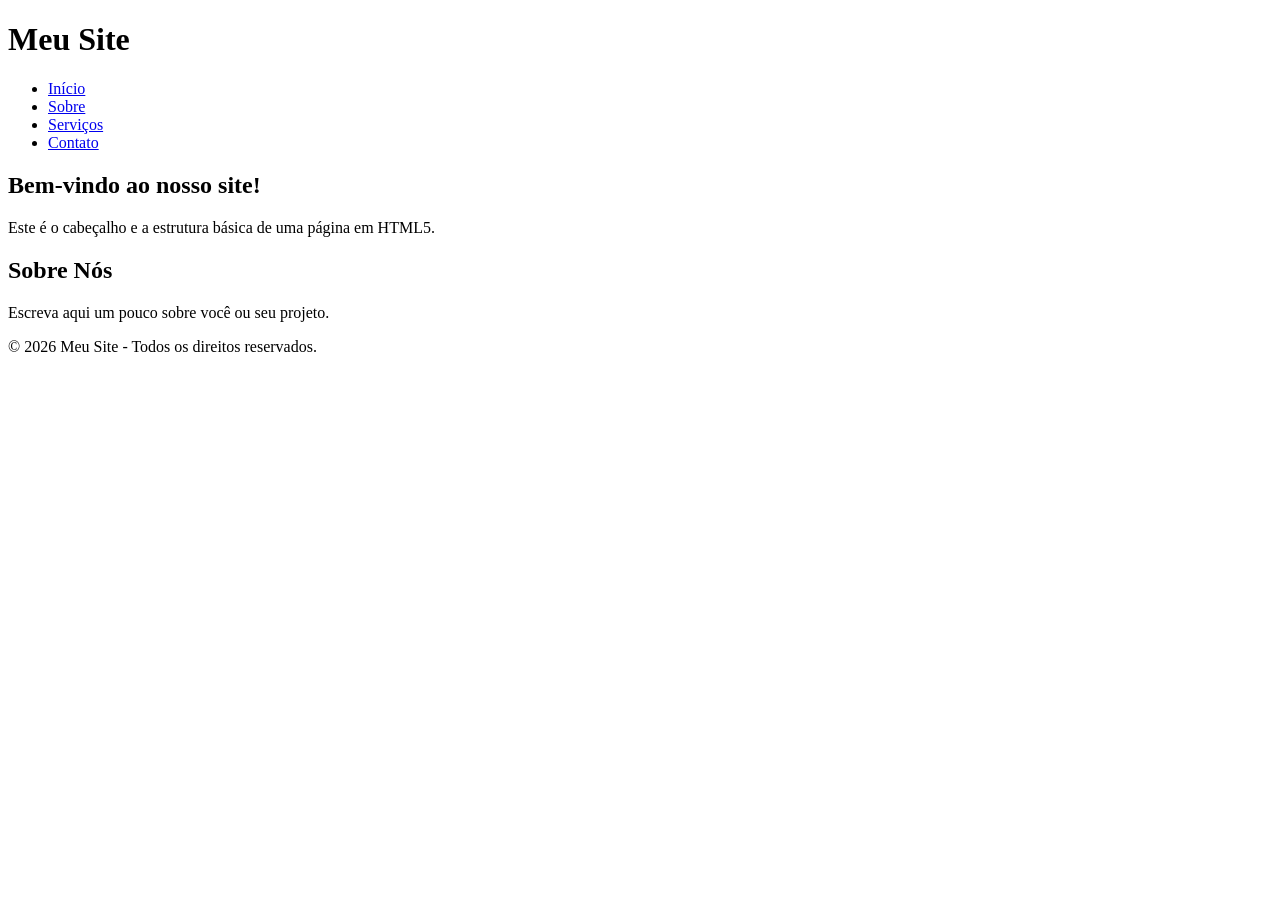
==== index.html @ 9148481a "Add files via upload" ====
<!DOCTYPE html>
<html lang="pt-BR">
<head>
    <meta charset="UTF-8">
    <meta name="viewport" content="width=device-width, initial-scale=1.0">
    <title>Título do Seu Site</title>
    <!-- Link para o arquivo CSS externo -->
    <link rel="stylesheet" href="style.css">
</head>
<body>

    <!-- Cabeçalho do Site -->
    <header>
        <h1>Meu Site</h1>
        <nav>
            <ul>
                <li><a href="#inicio">Início</a></li>
                <li><a href="#sobre">Sobre</a></li>
                <li><a href="#servicos">Serviços</a></li>
                <li><a href="#contato">Contato</a></li>
            </ul>
        </nav>
    </header>

    <!-- Conteúdo Principal -->
    <main>
        <section id="inicio">
            <h2>Bem-vindo ao nosso site!</h2>
            <p>Este é o cabeçalho e a estrutura básica de uma página em HTML5.</p>
        </section>

        <section id="sobre">
            <h2>Sobre Nós</h2>
            <p>Escreva aqui um pouco sobre você ou seu projeto.</p>
        </section>
    </main>

    <!-- Rodapé do Site -->
    <footer>
        <p>&copy; 2026 Meu Site - Todos os direitos reservados.</p>
    </footer>

    <!-- Link para o arquivo JavaScript (opcional) -->
    <script src="script.js"></script>
</body>
</html>
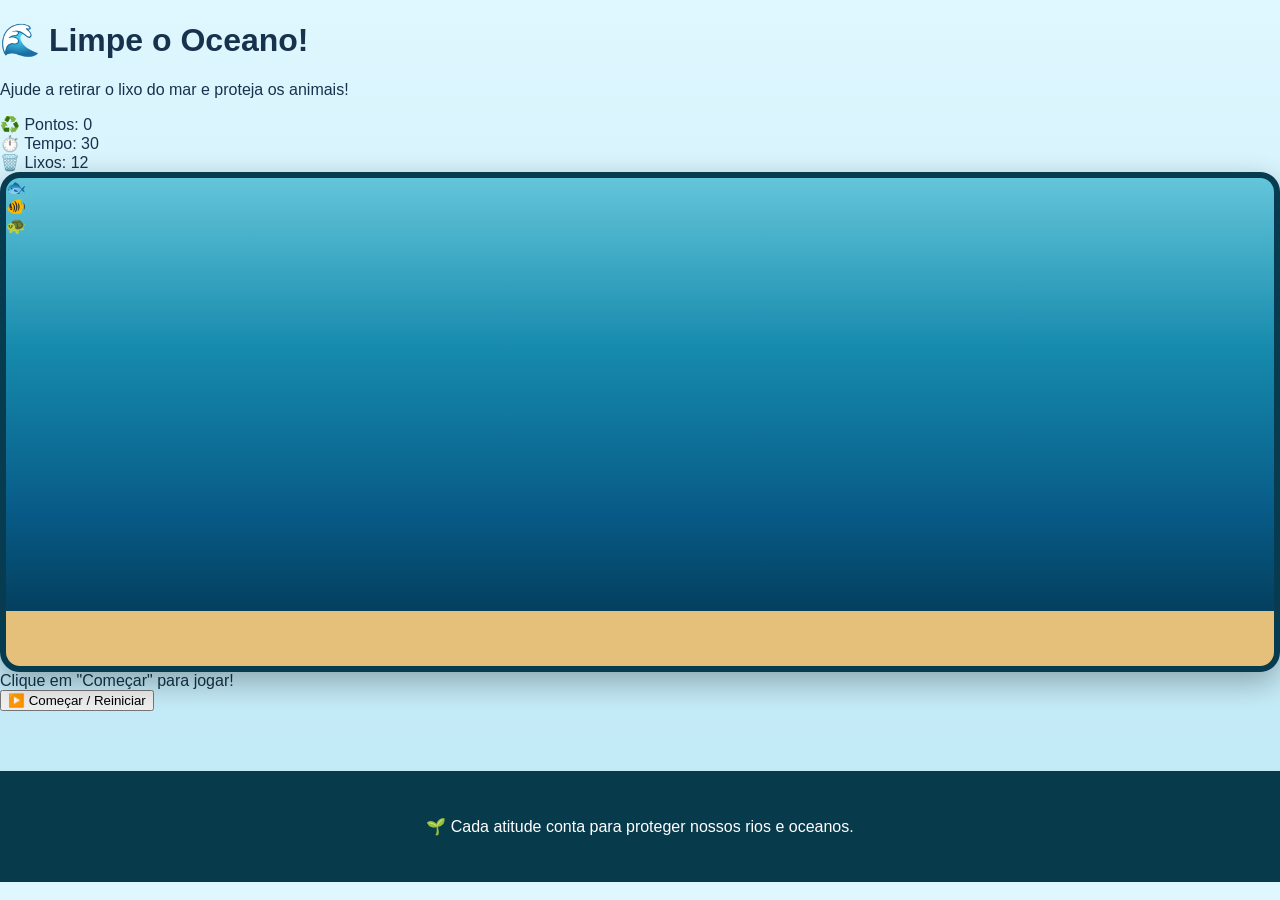
==== commit cd06e9ba: "Add files via upload" ====
--- a/index.html
+++ b/index.html
@@ -1,46 +1,97 @@
 <!DOCTYPE html>
 <html lang="pt-BR">
+
 <head>
     <meta charset="UTF-8">
     <meta name="viewport" content="width=device-width, initial-scale=1.0">
-    <title>Título do Seu Site</title>
-    <!-- Link para o arquivo CSS externo -->
+
+    <title>🌊 Limpe o Oceano</title>
+
     <link rel="stylesheet" href="style.css">
 </head>
+
 <body>
 
-    <!-- Cabeçalho do Site -->
-    <header>
-        <h1>Meu Site</h1>
-        <nav>
-            <ul>
-                <li><a href="#inicio">Início</a></li>
-                <li><a href="#sobre">Sobre</a></li>
-                <li><a href="#servicos">Serviços</a></li>
-                <li><a href="#contato">Contato</a></li>
-            </ul>
-        </nav>
-    </header>
+<header>
 
-    <!-- Conteúdo Principal -->
-    <main>
-        <section id="inicio">
-            <h2>Bem-vindo ao nosso site!</h2>
-            <p>Este é o cabeçalho e a estrutura básica de uma página em HTML5.</p>
-        </section>
+    <h1>🌊 Limpe o Oceano!</h1>
 
-        <section id="sobre">
-            <h2>Sobre Nós</h2>
-            <p>Escreva aqui um pouco sobre você ou seu projeto.</p>
-        </section>
-    </main>
+    <p>
+        Ajude a retirar o lixo do mar e proteja os animais!
+    </p>
 
-    <!-- Rodapé do Site -->
-    <footer>
-        <p>&copy; 2026 Meu Site - Todos os direitos reservados.</p>
-    </footer>
+</header>
 
-    <!-- Link para o arquivo JavaScript (opcional) -->
-    <script src="script.js"></script>
+
+<main>
+
+    <div class="painel">
+
+        <div class="pontuacao">
+
+            <div>
+                ♻️ Pontos:
+                <span id="pontos">0</span>
+            </div>
+
+            <div>
+                ⏱️ Tempo:
+                <span id="tempo">30</span>
+            </div>
+
+            <div>
+                🗑️ Lixos:
+                <span id="quantidade">12</span>
+            </div>
+
+        </div>
+
+
+        <div id="oceano">
+
+            <div class="onda"></div>
+
+            <div class="peixe peixe1">
+                🐟
+            </div>
+
+            <div class="peixe peixe2">
+                🐠
+            </div>
+
+            <div class="peixe tartaruga">
+                🐢
+            </div>
+
+            <div class="areia"></div>
+
+        </div>
+
+
+        <div id="mensagem">
+            Clique em "Começar" para jogar!
+        </div>
+
+
+        <button id="botaoComecar">
+            ▶️ Começar / Reiniciar
+        </button>
+
+    </div>
+
+</main>
+
+
+<footer>
+
+    <p>
+        🌱 Cada atitude conta para proteger nossos rios e oceanos.
+    </p>
+
+</footer>
+
+
+<script src="script.js"></script>
+
 </body>
-</html>+</html>
--- a/style.css
+++ b/style.css
@@ -0,0 +1,490 @@
+/* =========================
+   CONFIGURAÇÃO
+========================= */
+
+* {
+    box-sizing: border-box;
+}
+
+html {
+    scroll-behavior: smooth;
+}
+
+body {
+
+    margin: 0;
+
+    font-family:
+        Arial,
+        Helvetica,
+        sans-serif;
+
+    background:
+        linear-gradient(
+            #dff7ff,
+            #bde8f5
+        );
+
+    color: #17324d;
+}
+
+
+/* =========================
+   CABEÇALHO
+========================= */
+
+.cabecalho {
+
+    text-align: center;
+
+    padding: 70px 20px;
+
+    color: white;
+
+    background:
+        linear-gradient(
+            rgba(0, 80, 120, 0.85),
+            rgba(0, 40, 80, 0.9)
+        );
+
+    border-bottom:
+        5px solid #0e7490;
+}
+
+.cabecalho h1 {
+
+    margin: 0;
+
+    font-size: 48px;
+}
+
+.cabecalho p {
+
+    font-size: 20px;
+
+    margin-top: 15px;
+}
+
+
+/* =========================
+   HISTÓRIA
+========================= */
+
+.historia {
+
+    max-width: 850px;
+
+    margin: 50px auto;
+
+    padding: 20px;
+}
+
+
+.capitulo {
+
+    background: white;
+
+    margin-bottom: 30px;
+
+    padding: 35px;
+
+    border-radius: 18px;
+
+    box-shadow:
+        0 5px 20px
+        rgba(0, 0, 0, 0.12);
+
+    border-left:
+        6px solid #0e7490;
+}
+
+
+.capitulo h2 {
+
+    color: #075985;
+
+    font-size: 30px;
+}
+
+
+
+
+
+.numero {
+
+    color: #0e7490;
+
+    font-size: 14px;
+
+    font-weight: bold;
+
+    letter-spacing: 2px;
+}
+
+
+/* =========================
+   DESTAQUE
+========================= */
+
+.destaque {
+
+    margin-top: 25px;
+
+    padding: 20px;
+
+    background: #e0f7fa;
+
+    border-radius: 12px;
+
+    text-align: center;
+
+    font-size: 20px;
+}
+
+
+.chamada {
+
+    text-align: center;
+
+    font-size: 25px !important;
+
+    font-weight: bold;
+}
+
+
+/* =========================
+   BOTÕES
+========================= */
+
+.botao {
+
+    padding: 15px 25px;
+
+    border: none;
+
+    border-radius: 10px;
+
+    background: #0e7490;
+
+    color: white;
+
+    font-size: 17px;
+
+    font-weight: bold;
+
+    cursor: pointer;
+
+    transition: 0.2s;
+}
+
+
+.botao:hover {
+
+    background: #075985;
+
+    transform: scale(1.05);
+}
+
+
+.secundario {
+
+    background: #16a34a;
+}
+
+
+/* =========================
+   MINIGAME
+========================= */
+
+.minigame {
+
+    max-width: 1000px;
+
+    margin: 60px auto;
+
+    padding: 25px;
+
+    text-align: center;
+}
+
+
+.titulo-jogo {
+
+    background: white;
+
+    padding: 25px;
+
+    border-radius: 15px;
+
+    margin-bottom: 20px;
+}
+
+
+.titulo-jogo h2 {
+
+    color: #075985;
+
+    font-size: 32px;
+}
+
+
+/* =========================
+   PLACAR
+========================= */
+
+.placar {
+
+    display: flex;
+
+    justify-content: center;
+
+    flex-wrap: wrap;
+
+    gap: 20px;
+
+    margin-bottom: 20px;
+}
+
+
+.placar div {
+
+    background: white;
+
+    padding: 12px 20px;
+
+    border-radius: 10px;
+
+    font-weight: bold;
+
+    color: #075985;
+
+    box-shadow:
+        0 3px 10px
+        rgba(0, 0, 0, 0.1);
+}
+
+
+/* =========================
+   OCEANO
+========================= */
+
+#oceano {
+
+    position: relative;
+
+    width: 100%;
+
+    height: 500px;
+
+    overflow: hidden;
+
+    border-radius: 20px;
+
+    border:
+        6px solid #063b50;
+
+    background:
+        linear-gradient(
+            to bottom,
+            #63c5da 0%,
+            #168aad 35%,
+            #075985 70%,
+            #023047 100%
+        );
+
+    box-shadow:
+        0 10px 30px
+        rgba(0, 0, 0, 0.3);
+}
+
+
+/* =========================
+   ANIMAIS
+========================= */
+
+.animal 
+
+.peixe1 {
+
+    left: 10%;
+
+    top: 25%;
+}
+
+.peixe2 {
+
+    left: 75%;
+
+    top: 40%;
+}
+
+.tartaruga {
+
+    left: 45%;
+
+    top: 70%;
+}
+
+.golfinho {
+
+    left: 65%;
+
+    top: 18%;
+}
+
+
+/* =========================
+   AREIA
+========================= */
+
+.areia {
+
+    position: absolute;
+
+    bottom: 0;
+
+    left: 0;
+
+    width: 100%;
+
+    height: 55px;
+
+    background: #e5c07b;
+}
+
+
+/* =========================
+   LIXO
+========================= */
+
+.lixo {
+
+    position: absolute;
+
+    width: 55px;
+
+    height: 55px;
+
+    border: none;
+
+    border-radius: 50%;
+
+    background: white;
+
+    font-size: 30px;
+
+    cursor: pointer;
+
+    z-index: 5;
+
+    box-shadow:
+        0 4px 10px
+        rgba(0, 0, 0, 0.35);
+
+    transition:
+        transform 0.15s;
+}
+
+
+.lixo:hover {
+
+    transform: scale(1.2);
+}
+
+
+/* =========================
+   MENSAGEM
+========================= */
+
+.mensagem {
+
+    margin: 20px;
+
+    padding: 15px;
+
+    background: white;
+
+    border-radius: 10px;
+
+    color: #075985;
+
+    font-size: 18px;
+
+    font-weight: bold;
+}
+
+
+/* =========================
+   ESCONDER ELEMENTOS
+========================= */
+
+.escondido {
+
+    display: none;
+}
+
+
+/* =========================
+   RODAPÉ
+========================= */
+
+footer {
+
+    margin-top: 60px;
+
+    padding: 30px;
+
+    text-align: center;
+
+    background: #073b4c;
+
+    color: white;
+}
+
+
+/* =========================
+   CELULAR
+========================= */
+
+@media (max-width: 600px) {
+
+    .cabecalho h1 {
+
+        font-size: 34px;
+    }
+
+    .cabecalho p {
+
+        font-size: 17px;
+    }
+
+    .capitulo {
+
+        padding: 25px;
+    }
+
+    .capitulo h2 {
+
+        font-size: 25px;
+    }
+
+    .capitulo p {
+
+        font-size: 16px;
+    }
+
+    #oceano {
+
+        height: 420px;
+    }
+
+    .lixo {
+
+        width: 45px;
+
+        height: 45px;
+
+        font-size: 24px;
+    }
+
+}
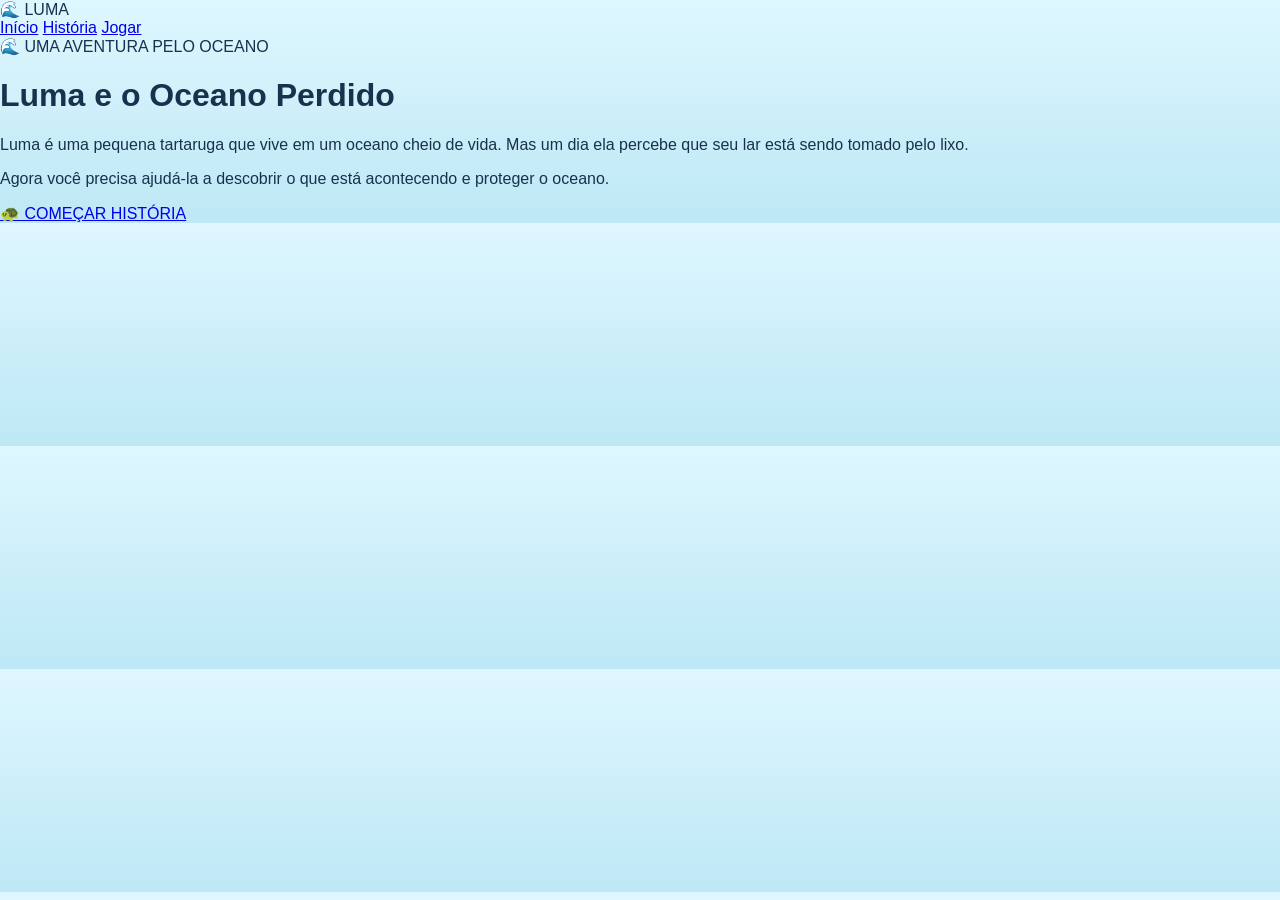
==== commit 65bda613: "Add files via upload" ====
--- a/index.html
+++ b/index.html
@@ -5,93 +5,69 @@
     <meta charset="UTF-8">
     <meta name="viewport" content="width=device-width, initial-scale=1.0">
 
-    <title>🌊 Limpe o Oceano</title>
+    <title>Luma e o Oceano Perdido</title>
 
     <link rel="stylesheet" href="style.css">
 </head>
 
 <body>
 
-<header>
+    <!-- =========================
+         MENU  <a href="cap1.html" clicar aqui a>
+    ========================== -->
 
-    <h1>🌊 Limpe o Oceano!</h1>
+    <header class="menu">
 
-    <p>
-        Ajude a retirar o lixo do mar e proteja os animais!
-    </p>
+        <div class="logo">
+            🌊 LUMA
+        </div>
 
-</header>
+        <nav>
+            <a href="jogo rio.html">Início</a>
+            <a href="historia.html">História</a>
+            <a href="jogo rio.html">Jogar</a>
+        </nav>
+
+    </header>
 
 
-<main>
+    <!-- =========================
+         PÁGINA INICIAL
+    ========================== -->
 
-    <div class="painel">
+    <main class="home">
 
-        <div class="pontuacao">
+        <div class="home-content">
 
-            <div>
-                ♻️ Pontos:
-                <span id="pontos">0</span>
-            </div>
+            <span class="tag">
+                🌊 UMA AVENTURA PELO OCEANO
+            </span>
 
-            <div>
-                ⏱️ Tempo:
-                <span id="tempo">30</span>
-            </div>
+            <h1>
+                Luma e o
+                <span>Oceano Perdido</span>
+            </h1>
 
-            <div>
-                🗑️ Lixos:
-                <span id="quantidade">12</span>
-            </div>
+            <p>
+                Luma é uma pequena tartaruga que vive em um
+                oceano cheio de vida. Mas um dia ela percebe
+                que seu lar está sendo tomado pelo lixo.
+            </p>
 
-        </div>
+            <p>
+                Agora você precisa ajudá-la a descobrir o que
+                está acontecendo e proteger o oceano.
+            </p>
+
+            <div class="home-buttons">
+
+                <a href="historia.html" class="btn principal">
+                    🐢 COMEÇAR HISTÓRIA
+                </a>
 
 
-        <div id="oceano">
-
-            <div class="onda"></div>
-
-            <div class="peixe peixe1">
-                🐟
-            </div>
-
-            <div class="peixe peixe2">
-                🐠
-            </div>
-
-            <div class="peixe tartaruga">
-                🐢
-            </div>
-
-            <div class="areia"></div>
-
-        </div>
-
-
-        <div id="mensagem">
-            Clique em "Começar" para jogar!
-        </div>
-
-
-        <button id="botaoComecar">
-            ▶️ Começar / Reiniciar
-        </button>
-
-    </div>
-
-</main>
-
-
-<footer>
-
-    <p>
-        🌱 Cada atitude conta para proteger nossos rios e oceanos.
-    </p>
-
-</footer>
-
-
-<script src="script.js"></script>
+    
 
 </body>
-</html>
+
+</html>
--- a/style.css
+++ b/style.css
@@ -436,7 +436,7 @@
 
     text-align: center;
 
-    background: #073b4c;
+
 
     color: white;
 }
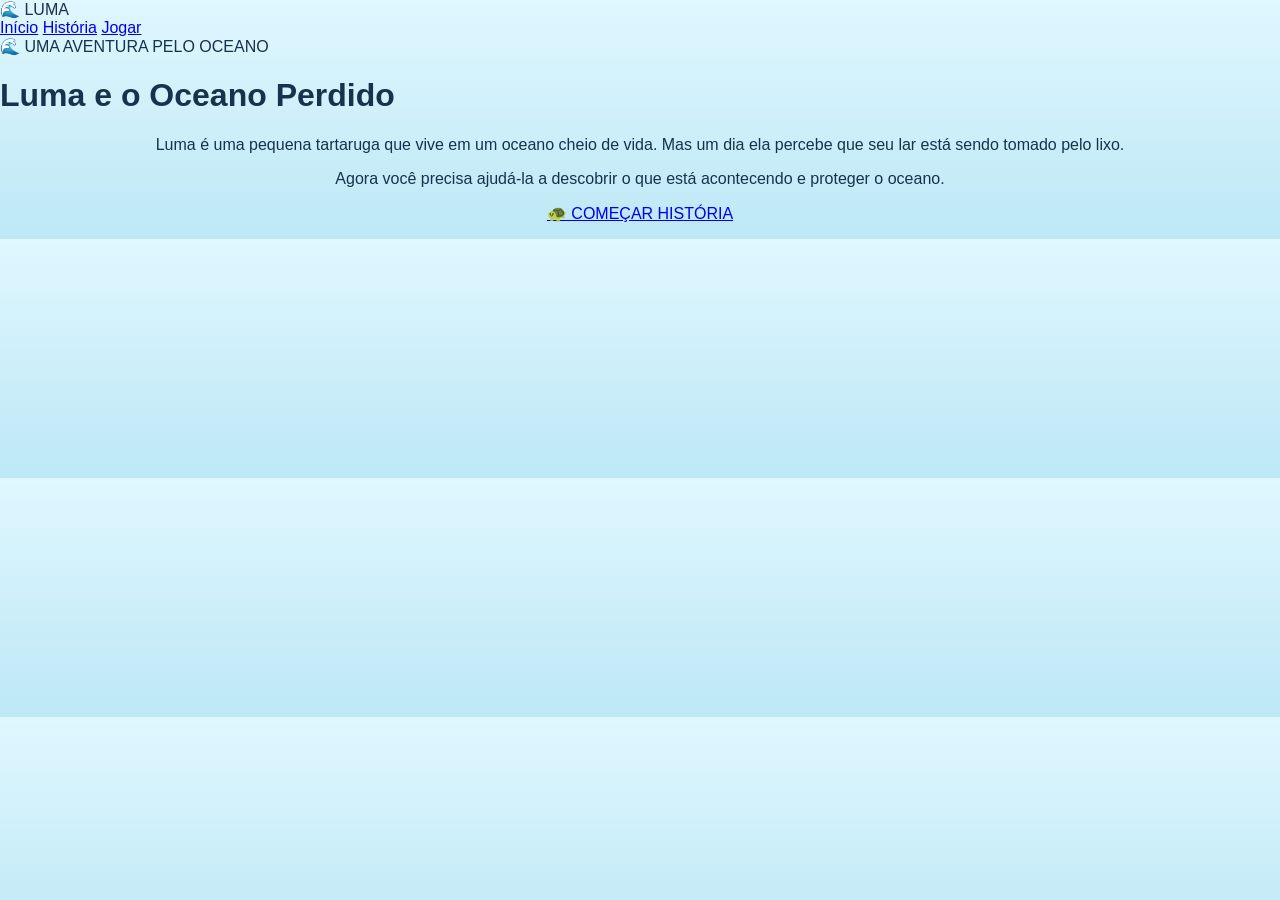
==== commit 7c5a922f: "Add files via upload" ====
--- a/index.html
+++ b/index.html
@@ -38,33 +38,27 @@
     <main class="home">
 
         <div class="home-content">
+            🌊 UMA AVENTURA PELO OCEANO
 
-            <span class="tag">
-                🌊 UMA AVENTURA PELO OCEANO
-            </span>
+           
 
             <h1>
                 Luma e o
                 <span>Oceano Perdido</span>
             </h1>
+            <p style="text-align: center;"> Luma é uma pequena tartaruga que vive em um
+                oceano cheio de vida. Mas um dia ela percebe
+                que seu lar está sendo tomado pelo lixo.</p>
 
-            <p>
-                Luma é uma pequena tartaruga que vive em um
-                oceano cheio de vida. Mas um dia ela percebe
-                que seu lar está sendo tomado pelo lixo.
-            </p>
-
-            <p>
-                Agora você precisa ajudá-la a descobrir o que
-                está acontecendo e proteger o oceano.
-            </p>
-
+                <p style="text-align: center;">Agora você precisa ajudá-la a descobrir o que
+                    está acontecendo e proteger o oceano. </p>
+                    <p style="text-align: center;"><a href="historia.html" class="btn principal">
+                        🐢 COMEÇAR HISTÓRIA
+                    </a> </p>
+            
             <div class="home-buttons">
 
-                <a href="historia.html" class="btn principal">
-                    🐢 COMEÇAR HISTÓRIA
-                </a>
-
+                
 
     
 
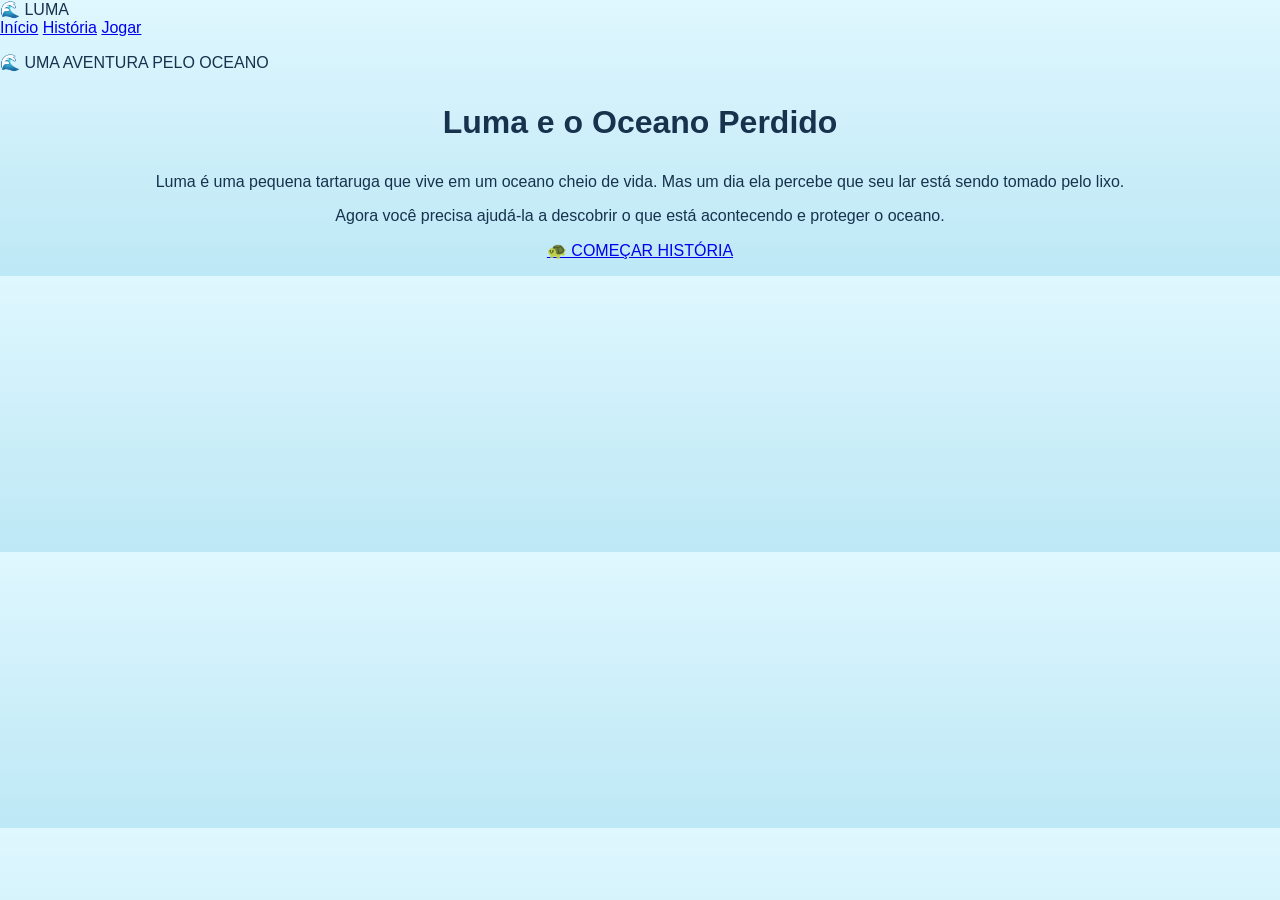
==== commit c527e822: "Add files via upload" ====
--- a/index.html
+++ b/index.html
@@ -38,13 +38,13 @@
     <main class="home">
 
         <div class="home-content">
-            🌊 UMA AVENTURA PELO OCEANO
+            <p style="text-align: center;"></p>🌊 UMA AVENTURA PELO OCEANO </p>
 
            
 
             <h1>
-                Luma e o
-                <span>Oceano Perdido</span>
+               
+                <span><p style="text-align: center;">Luma e o Oceano Perdido </p></span>
             </h1>
             <p style="text-align: center;"> Luma é uma pequena tartaruga que vive em um
                 oceano cheio de vida. Mas um dia ela percebe
--- a/style.css
+++ b/style.css
@@ -43,8 +43,8 @@
 
     background:
         linear-gradient(
-            rgba(0, 80, 120, 0.85),
-            rgba(0, 40, 80, 0.9)
+            rgba(255, 255, 255, 0.85),
+            rgba(255, 255, 255, 0.9)
         );
 
     border-bottom:
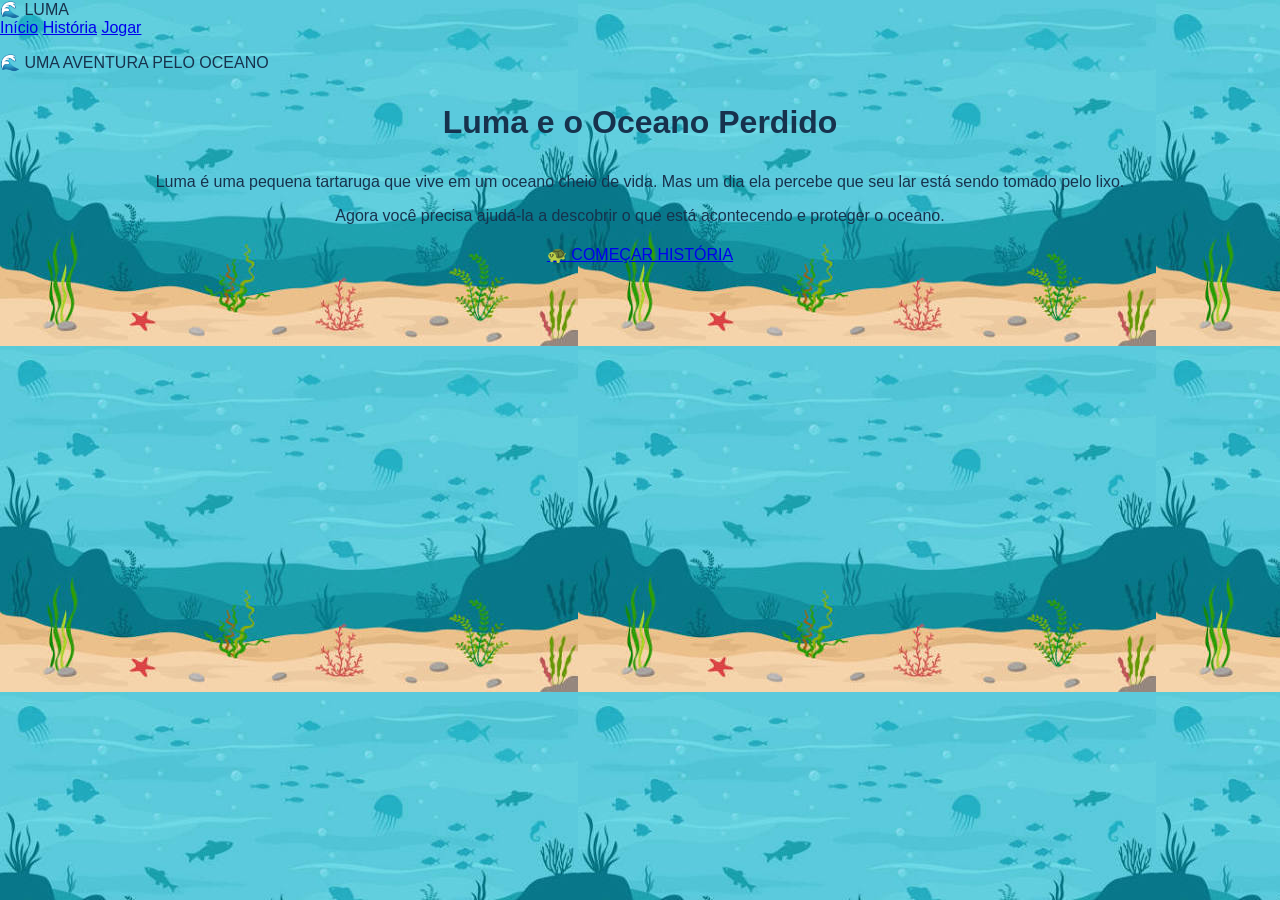
==== commit cf87a59b: "Add files via upload" ====
--- a/index.html
+++ b/index.html
@@ -52,10 +52,12 @@
 
                 <p style="text-align: center;">Agora você precisa ajudá-la a descobrir o que
                     está acontecendo e proteger o oceano. </p>
+                   
+                   <h2></h2>
                     <p style="text-align: center;"><a href="historia.html" class="btn principal">
-                        🐢 COMEÇAR HISTÓRIA
-                    </a> </p>
-            
+                        🐢 COMEÇAR HISTÓRIA</p>
+                    </a> 
+                    </h2> 
             <div class="home-buttons">
 
                 
--- a/style.css
+++ b/style.css
@@ -26,6 +26,10 @@
         );
 
     color: #17324d;
+    background-image: url(projeto.rio);
+    background-attachment: fixed;
+
+    
 }
 
 
@@ -37,7 +41,8 @@
 
     text-align: center;
 
-    padding: 70px 20px;
+    pad
+ding: 70px 20px;
 
     color: white;
 
@@ -373,7 +378,23 @@
 
     font-size: 30px;
 
-    cursor: pointer;
+    cursor: po{
+        background-color: #e0f7fa; /* Fundo azul claro */
+        overflow hidden;          /* Esconde a barra de rolagem */
+    }
+
+    .peixe {
+        position: absolute;
+        top: 40%;                 /* Altura do peixe na tela */
+        font-size: 50px;          /* Tamanho do peixinho */
+        animation: nadar 8s linear infinite;
+    }
+
+    /* Animação que faz o peixe andar */
+    @keyframes nadar {
+        0%   { left: -60px; }     /* Começa fora da tela (esquerda) */
+        100% { left: 100%; }      /* Termina fora da tela (direita) */
+    }inter;
 
     z-index: 5;
 
@@ -487,4 +508,21 @@
         font-size: 24px;
     }
 
+}
+body {
+    background-color: #e0f7fa; /* Fundo azul claro */
+    overflow: hidden;          /* Esconde a barra de rolagem */
+}
+
+.peixe {
+    position: absolute;
+    top: 40%;                 /* Altura do peixe na tela */
+    font-size: 50px;          /* Tamanho do peixinho */
+    animation: nadar 8s linear infinite;
+}
+
+/* Animação que faz o peixe andar */
+@keyframes nadar {
+    0%   { left: -60px; }     /* Começa fora da tela (esquerda) */
+    100% { left: 100%; }      /* Termina fora da tela (direita) */
 }
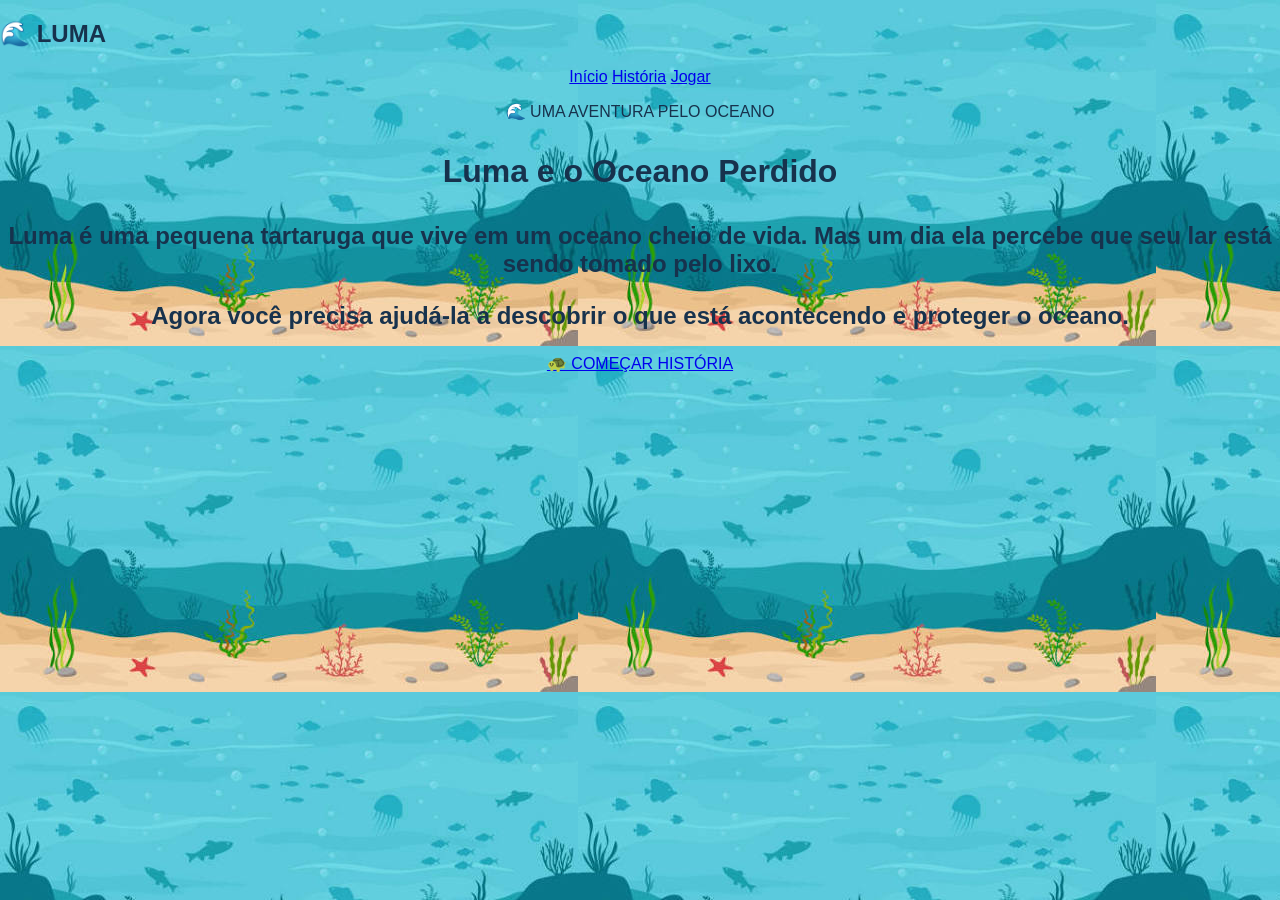
==== commit 6a6810e8: "Add files via upload" ====
--- a/index.html
+++ b/index.html
@@ -19,13 +19,18 @@
     <header class="menu">
 
         <div class="logo">
-            🌊 LUMA
+          <h2>
+          
+          🌊 LUMA
+        </h2>
         </div>
 
         <nav>
-            <a href="jogo rio.html">Início</a>
-            <a href="historia.html">História</a>
-            <a href="jogo rio.html">Jogar</a>
+            <p style="text-align: center;"><a href="jogo rio.html">Início</a>
+                <a href="historia.html">História</a>
+                <a href="jogo rio.html">Jogar</a></p>
+           
+           
         </nav>
 
     </header>
@@ -37,23 +42,31 @@
 
     <main class="home">
 
-        <div class="home-content">
-            <p style="text-align: center;"></p>🌊 UMA AVENTURA PELO OCEANO </p>
+        <div class="home-content"
+          
+     
+ 
+        <p style="text-align: center;">🌊 UMA AVENTURA PELO OCEANO</p>
 
-           
+     
 
             <h1>
                
                 <span><p style="text-align: center;">Luma e o Oceano Perdido </p></span>
             </h1>
+            <h2>
+            
             <p style="text-align: center;"> Luma é uma pequena tartaruga que vive em um
                 oceano cheio de vida. Mas um dia ela percebe
                 que seu lar está sendo tomado pelo lixo.</p>
-
-                <p style="text-align: center;">Agora você precisa ajudá-la a descobrir o que
+            </h2>
+              
+            <h2>
+            
+            <p style="text-align: center;">Agora você precisa ajudá-la a descobrir o que
                     está acontecendo e proteger o oceano. </p>
+                </h2>       
                    
-                   <h2></h2>
                     <p style="text-align: center;"><a href="historia.html" class="btn principal">
                         🐢 COMEÇAR HISTÓRIA</p>
                     </a> 
--- a/style.css
+++ b/style.css
@@ -509,20 +509,3 @@
     }
 
 }
-body {
-    background-color: #e0f7fa; /* Fundo azul claro */
-    overflow: hidden;          /* Esconde a barra de rolagem */
-}
-
-.peixe {
-    position: absolute;
-    top: 40%;                 /* Altura do peixe na tela */
-    font-size: 50px;          /* Tamanho do peixinho */
-    animation: nadar 8s linear infinite;
-}
-
-/* Animação que faz o peixe andar */
-@keyframes nadar {
-    0%   { left: -60px; }     /* Começa fora da tela (esquerda) */
-    100% { left: 100%; }      /* Termina fora da tela (direita) */
-}
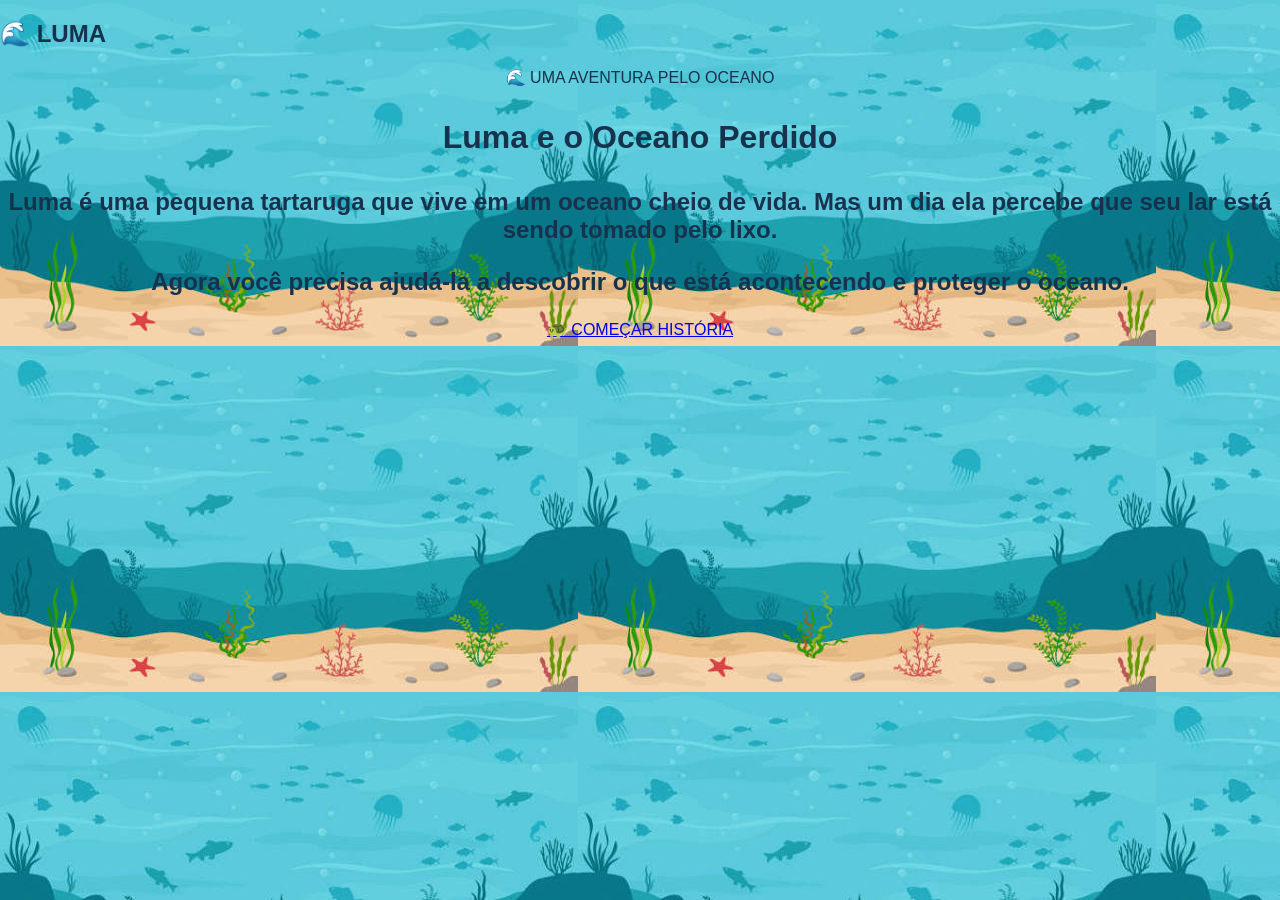
==== commit b7ca4e42: "Add files via upload" ====
--- a/index.html
+++ b/index.html
@@ -25,14 +25,8 @@
         </h2>
         </div>
 
-        <nav>
-            <p style="text-align: center;"><a href="jogo rio.html">Início</a>
-                <a href="historia.html">História</a>
-                <a href="jogo rio.html">Jogar</a></p>
+        
            
-           
-        </nav>
-
     </header>
 
 
